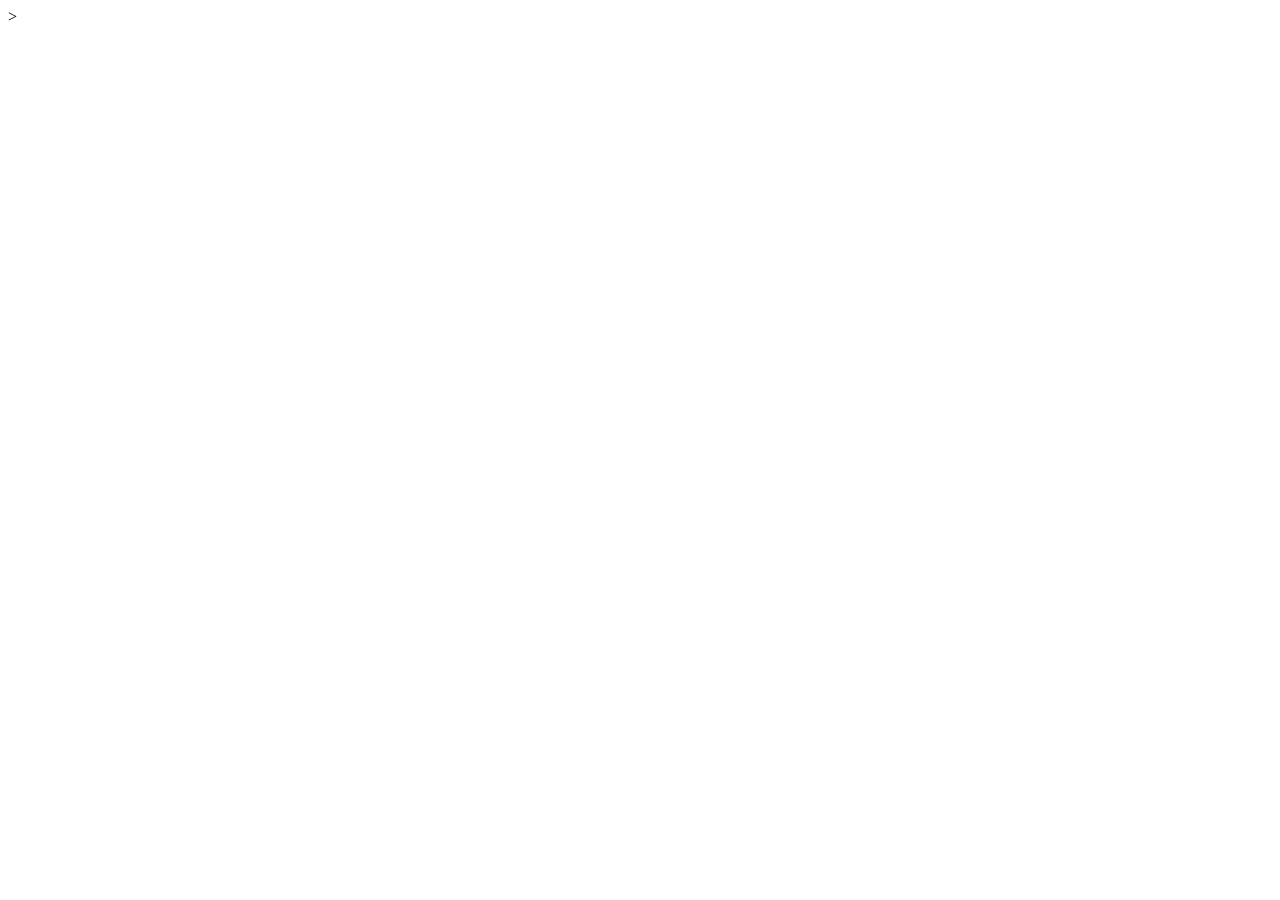
==== assign2/index.html @ aa17c389 "Fix: Cleaned" ====
<!DOCTYPE html>
<html>
  <head>
    <meta charset="utf-8">
    <meta http-equiv="X-UA-Compatible" content="IE=edge">
    <meta name="description" content="">
    <meta name="viewport" content="width=device-width, initial-scale=1">
    <title>Document</title>>
  </head>
  <body>

  </body>
</html>
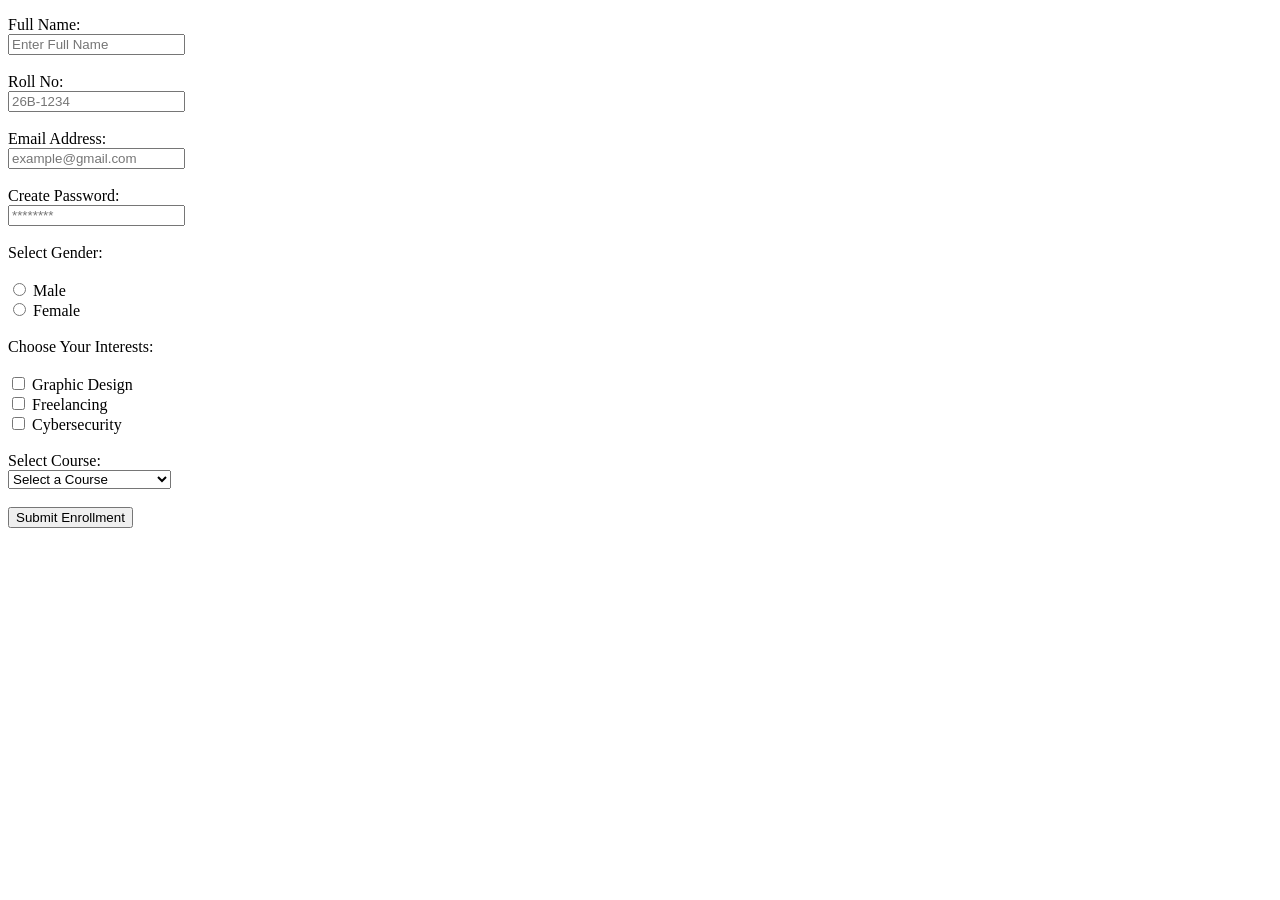
==== commit 709bdbbf: "Add: index.html" ====
--- a/assign2/index.html
+++ b/assign2/index.html
@@ -5,9 +5,46 @@
     <meta http-equiv="X-UA-Compatible" content="IE=edge">
     <meta name="description" content="">
     <meta name="viewport" content="width=device-width, initial-scale=1">
-    <title>Document</title>>
+    <title>Form</title>
   </head>
   <body>
-
+    <div class="form">
+      <p></p>
+      Full Name:<br>
+      <input type="text" placeholder="Enter Full Name">
+      <br><br>
+      Roll No:<br>
+      <input type="text" placeholder="26B-1234">
+      <br><br>
+      Email Address:<br>
+      <input type="email" placeholder="example@gmail.com">
+      <br><br>
+      Create Password:<br>
+      <input type="password" placeholder="********">
+      <br><br>
+      Select Gender:<br><br>
+      <input type="radio" name="gender"> Male
+      <br>
+      <input type="radio" name="gender"> Female
+      <br><br>
+      Choose Your Interests:<br><br>
+      <input type="checkbox"> Graphic Design
+      <br>
+      <input type="checkbox"> Freelancing
+      <br>
+      <input type="checkbox"> Cybersecurity
+      <br><br>
+      Select Course:<br>
+      <select name="Courses">
+        <option disabled selected>Select a Course</option>
+        <option>Graphic Design</option>
+        <option>Software Engineering</option>
+        <option>Artificial Intelligence</option>
+        <option>Front End Development</option>
+      </select>
+      <br><br>
+      <button type="submit">Submit Enrollment</button>
+      </p>
+    </div>
   </body>
 </html>
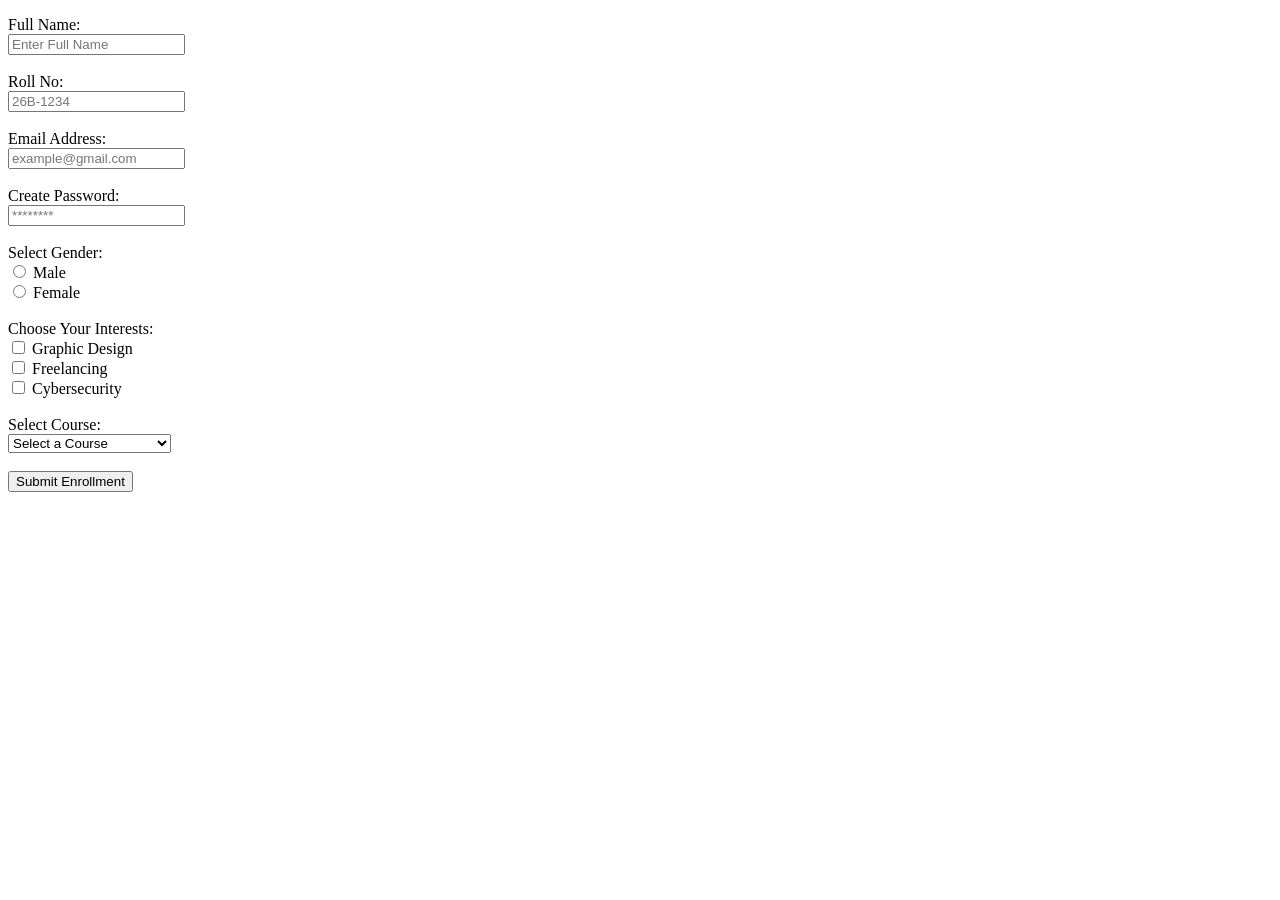
==== commit e7dca207: "Add: index.html" ====
--- a/assign2/index.html
+++ b/assign2/index.html
@@ -8,8 +8,8 @@
     <title>Form</title>
   </head>
   <body>
-    <div class="form">
-      <p></p>
+    <div>
+      <p>
       Full Name:<br>
       <input type="text" placeholder="Enter Full Name">
       <br><br>
@@ -22,12 +22,12 @@
       Create Password:<br>
       <input type="password" placeholder="********">
       <br><br>
-      Select Gender:<br><br>
+      Select Gender:<br>
       <input type="radio" name="gender"> Male
       <br>
       <input type="radio" name="gender"> Female
       <br><br>
-      Choose Your Interests:<br><br>
+      Choose Your Interests:<br>
       <input type="checkbox"> Graphic Design
       <br>
       <input type="checkbox"> Freelancing
